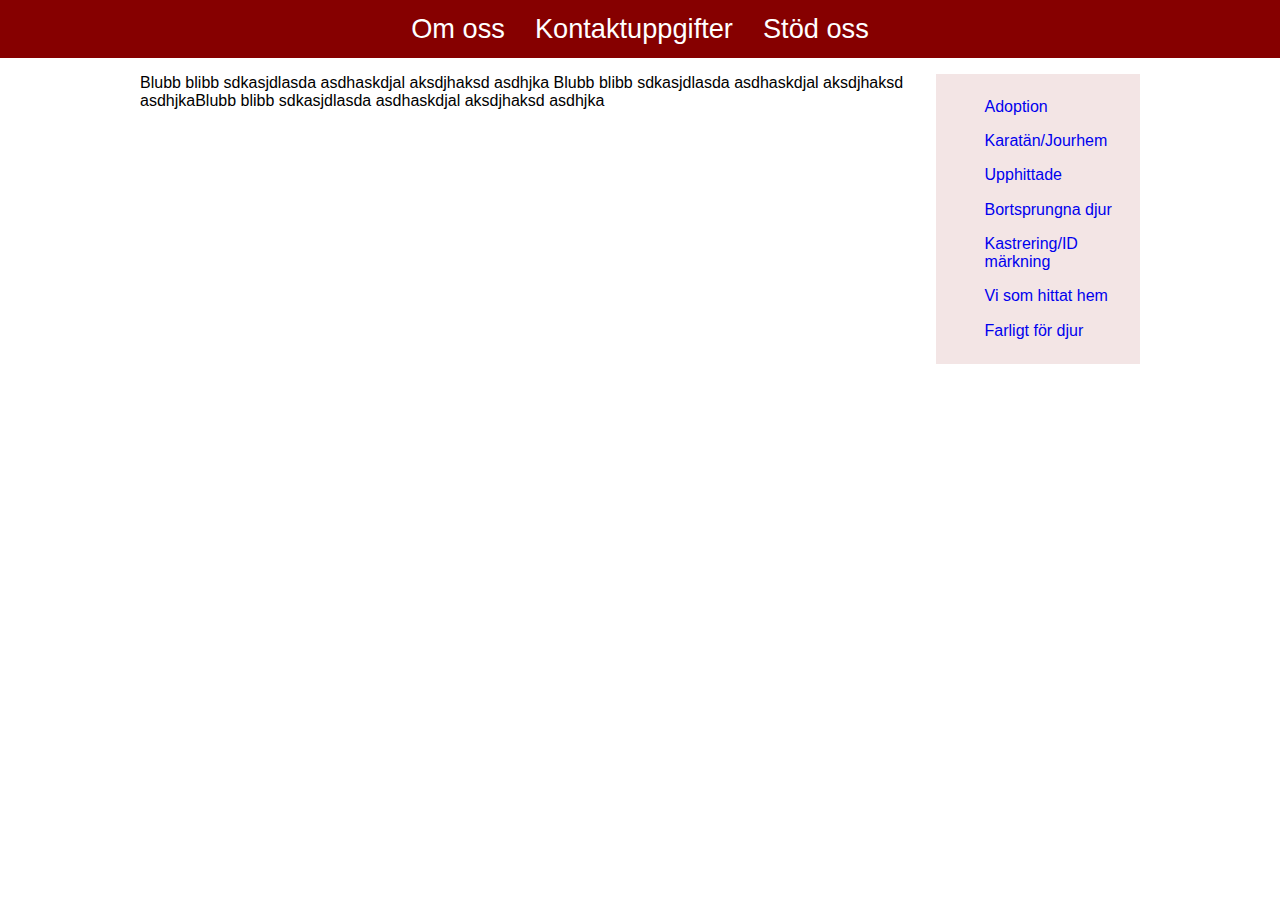
==== förslag 2/index.html @ 2cba693f "bu" ====
<!DOCTYPE html>
<!--[if lt IE 7]>      <html class="no-js lt-ie9 lt-ie8 lt-ie7"> <![endif]-->
<!--[if IE 7]>         <html class="no-js lt-ie9 lt-ie8"> <![endif]-->
<!--[if IE 8]>         <html class="no-js lt-ie9"> <![endif]-->
<!--[if gt IE 8]><!--> <html class="no-js"> <!--<![endif]-->
    <head>
        <meta charset="utf-8">
        <meta http-equiv="X-UA-Compatible" content="IE=edge">
        <title>Djurens Vänner Jönköping</title>
        <meta name="description" content="">
        <meta name="viewport" content="width=device-width, initial-scale=1">

        <!-- Place favicon.ico and apple-touch-icon.png in the root directory -->

        
        <link rel="stylesheet" type="text/css" href="css/style.css">
        
    </head>
    <body>
        <!--[if lt IE 7]>
            <p class="browsehappy">You are using an <strong>outdated</strong> browser. Please <a href="http://browsehappy.com/">upgrade your browser</a> to improve your experience.</p>
        <![endif]-->
          <header>
                 <nav>
                     <ul>
                        <li><a href="#">Om oss</a></li>
                        <li><a href="#">Kontaktuppgifter</a></li>
                        <li><a href="#">Stöd oss</a></li>
                         
                     </ul>
                 </nav>
            </header>
        <div id="wrapper">
            <aside>
                <ul>
                    <li><a href="#">Adoption</a></li>
                    <li><a href="#">Karatän/Jourhem</a></li>
                    <li><a href="#">Upphittade</a></li>
                    <li><a href="#">Bortsprungna djur</a></li>
                    <li><a href="#">Kastrering/ID märkning</a></li>
                    <li><a href="#">Vi som hittat hem</a></li>
                    <li><a href="#">Farligt för djur</a></li>
                </ul>
            </aside>
            <article>
                
            </article>
            <footer>
               
                <p>Blubb blibb sdkasjdlasda asdhaskdjal aksdjhaksd asdhjka Blubb blibb sdkasjdlasda asdhaskdjal aksdjhaksd asdhjkaBlubb blibb sdkasjdlasda asdhaskdjal aksdjhaksd asdhjka</p>
            </footer>
        </div><!--wrapper-->

        <script src="//ajax.googleapis.com/ajax/libs/jquery/1.10.2/jquery.min.js"></script>
        <script>window.jQuery || document.write('<script src="js/vendor/jquery-1.10.2.min.js"><\/script>')</script>
        <script src="js/plugins.js"></script>
        <script src="js/main.js"></script>

        <!-- Google Analytics: change UA-XXXXX-X to be your site's ID. -->
        <script>
            (function(b,o,i,l,e,r){b.GoogleAnalyticsObject=l;b[l]||(b[l]=
            function(){(b[l].q=b[l].q||[]).push(arguments)});b[l].l=+new Date;
            e=o.createElement(i);r=o.getElementsByTagName(i)[0];
            e.src='//www.google-analytics.com/analytics.js';
            r.parentNode.insertBefore(e,r)}(window,document,'script','ga'));
            ga('create','UA-XXXXX-X');ga('send','pageview');
        </script>
    </body>
</html>
---- förslag 2/css/style.css ----
body{
    font-family: "helvetica";
    margin: 0;

}
    #wrapper{
        margin: auto;
        max-width: 1000px;
        
    }
        header{
            background:#860000;
        }
            h1{
            }
            header nav{
            }
                header nav ul{
                    -webkit-margin-before: 1em;
                    -webkit-margin-after: 1em;
                    -webkit-margin-start: 0px;
                    -webkit-margin-end: 0px;
                    -webkit-padding-start: 0px;
                    text-align: center;
                    margin: 0;
                }
                    header nav ul li{
                        display: inline-block;
                        padding: 1%;
                    }
                        header nav ul li a{
                            text-decoration: none;
                            color:#fff;
                            font-size: 1.7em;
                        }

                        header nav ul li a:hover{
                            text-decoration: underline;
                            
                            
                        }
        aside{
            background:rgba(134,0,0, 0.1);
            
            float: right;
        }
            aside ul{
                list-style-type: none;
               
            }
                aside ul li{
                    padding: 5%;
                    
                }
                    aside ul li a{
                        text-decoration: none;
                    }
                    aside ul li a:hover{
                    }
        article{
            width: 100%;
        }
            article .box1{
                width: 40%;
                float: left;
                
            }
                h3{
                }
            article .box2{
                width: 40%;
                float: right;
                
            }
                h3{
                }

            article .box3{
                width: 40%;
                float:left;
            }
                h3{
                
            }
            article .box4{
                width: 40%;
                float: right;
                
            }
                h3{
                }
        footer{
            width: 100%;
        }
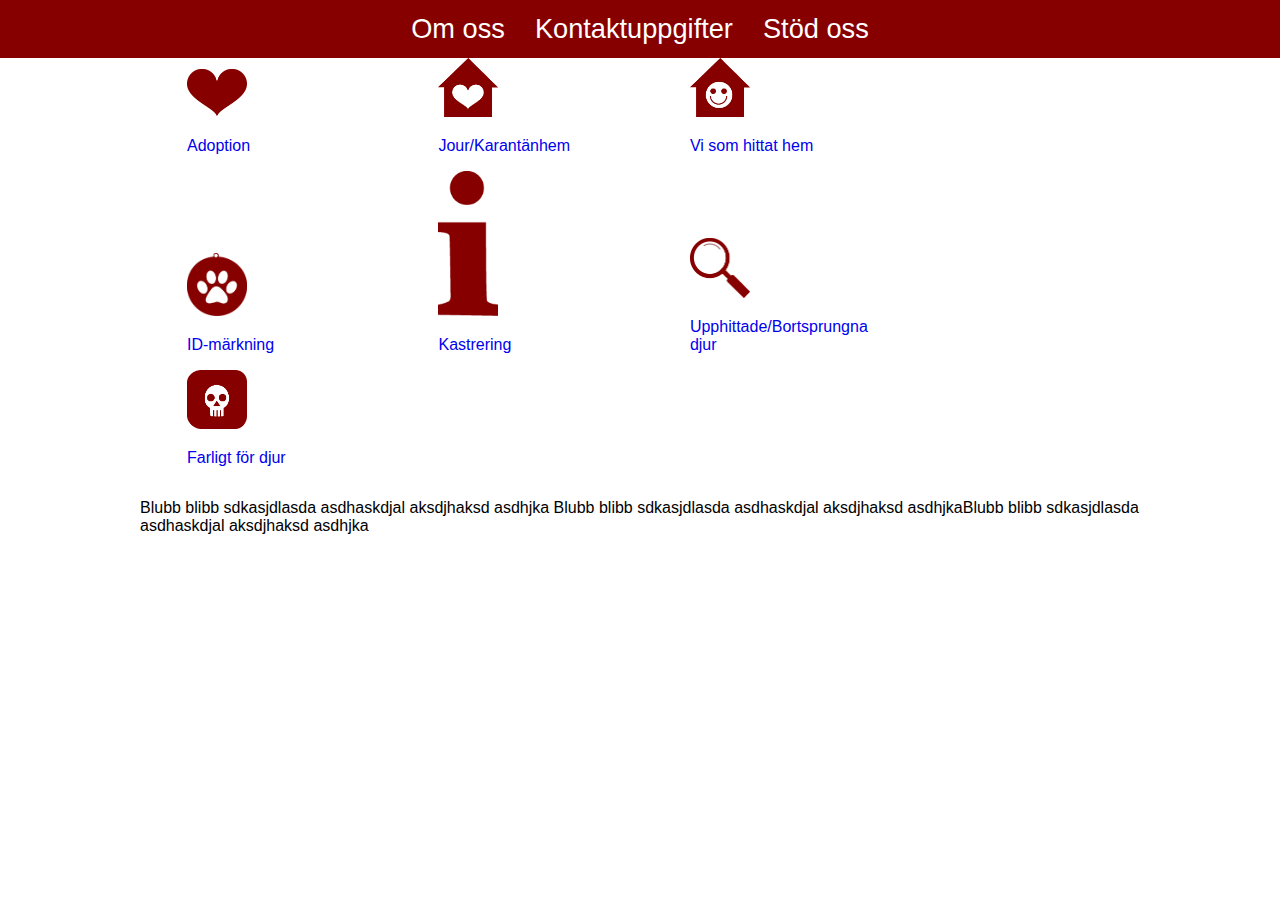
==== commit 7e9c2578: "Förslag 2" ====
--- a/förslag 2/index.html
+++ b/förslag 2/index.html
@@ -31,19 +31,36 @@
                  </nav>
             </header>
         <div id="wrapper">
-            <aside>
-                <ul>
-                    <li><a href="#">Adoption</a></li>
-                    <li><a href="#">Karatän/Jourhem</a></li>
-                    <li><a href="#">Upphittade</a></li>
-                    <li><a href="#">Bortsprungna djur</a></li>
-                    <li><a href="#">Kastrering/ID märkning</a></li>
-                    <li><a href="#">Vi som hittat hem</a></li>
-                    <li><a href="#">Farligt för djur</a></li>
-                </ul>
-            </aside>
+            
             <article>
-                
+                <a href="#" ><div class="box">
+                <img src="img/adoption.png"/>
+                <p>Adoption</p>
+                </div></a>
+                <a href="#"><div class="box">
+                <img src="img/jourhem.png"/>
+                <p>Jour/Karantänhem</p>
+                </div></a>
+                <a href="#"><div class="box">
+                <img src="img/hittathem.png"/>
+                <p>Vi som hittat hem</p>
+                </div></a>
+                <a href="#"><div class="box">
+                <img src="img/ID.png"/>
+                <p>ID-märkning</p>
+                </div></a>
+                <a href="#"><div class="box">
+                <img src="img/kastrering.png"/>
+                <p>Kastrering</p>
+                </div></a>
+                <a href="#"><div class="box">
+                <img src="img/upphittade.png"/>
+                <p>Upphittade/Bortsprungna djur </p>
+                </div></a>
+                <a href="#"><div class="box">
+                <img src="img/farligt.png"/>
+                <p>Farligt för djur</p>
+                </div></a> 
             </article>
             <footer>
                
--- a/förslag 2/css/style.css
+++ b/förslag 2/css/style.css
@@ -46,6 +46,8 @@
         }
             aside ul{
                 list-style-type: none;
+                margin: 0;
+                -webkit-padding-start: 0;
                
             }
                 aside ul li{
@@ -59,36 +61,26 @@
                     }
         article{
             width: 100%;
+            margin: auto;
         }
-            article .box1{
-                width: 40%;
-                float: left;
+            article a{
+                padding-left: 4.7%;
+            }
+               article a .box{
+                   display: inline-block;
+               }
+                article a .box:nth-child(4n+1){
+                    clear: both;
+                    width: 20%;
                 
-            }
-                h3{
                 }
-            article .box2{
-                width: 40%;
-                float: right;
-                
-            }
-                h3{
+                article a .box img{
+                    width: 60px;
+                    height: auto;
                 }
-
-            article .box3{
-                width: 40%;
-                float:left;
-            }
-                h3{
-                
-            }
-            article .box4{
-                width: 40%;
-                float: right;
-                
-            }
-                h3{
-                }
+                    article a .box p{
+                        font-size: 1em;
+                    }
         footer{
             width: 100%;
         }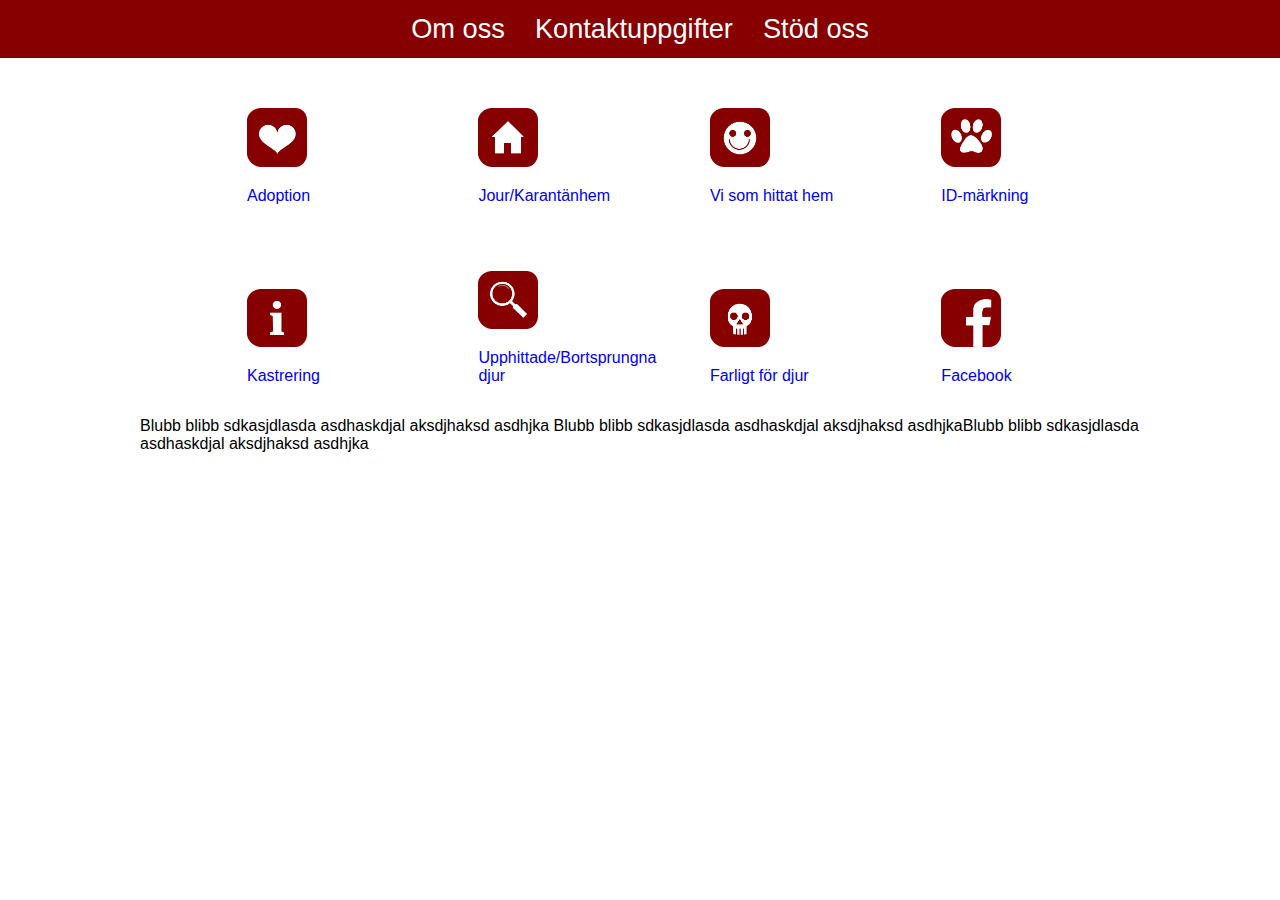
==== commit a6afb9af: "förslag 2" ====
--- a/förslag 2/index.html
+++ b/förslag 2/index.html
@@ -33,7 +33,7 @@
         <div id="wrapper">
             
             <article>
-                <a href="#" ><div class="box">
+                <a href="#" ><div class="box leftbox" >
                 <img src="img/adoption.png"/>
                 <p>Adoption</p>
                 </div></a>
@@ -49,7 +49,7 @@
                 <img src="img/ID.png"/>
                 <p>ID-märkning</p>
                 </div></a>
-                <a href="#"><div class="box">
+                <a href="#"><div class="box leftbox" >
                 <img src="img/kastrering.png"/>
                 <p>Kastrering</p>
                 </div></a>
@@ -60,6 +60,10 @@
                 <a href="#"><div class="box">
                 <img src="img/farligt.png"/>
                 <p>Farligt för djur</p>
+                </div></a>
+                <a href="#"><div class="box">
+                <img src="img/fb.png"/>
+                <p>Facebook</p>
                 </div></a> 
             </article>
             <footer>
--- a/förslag 2/css/style.css
+++ b/förslag 2/css/style.css
@@ -68,11 +68,16 @@
             }
                article a .box{
                    display: inline-block;
+                   margin-top: 5%;
                }
                 article a .box:nth-child(4n+1){
                     clear: both;
-                    width: 20%;
+                    width: 18%;
                 
+                }
+                article a .leftbox{
+                    margin-left: 6%;
+                    
                 }
                 article a .box img{
                     width: 60px;
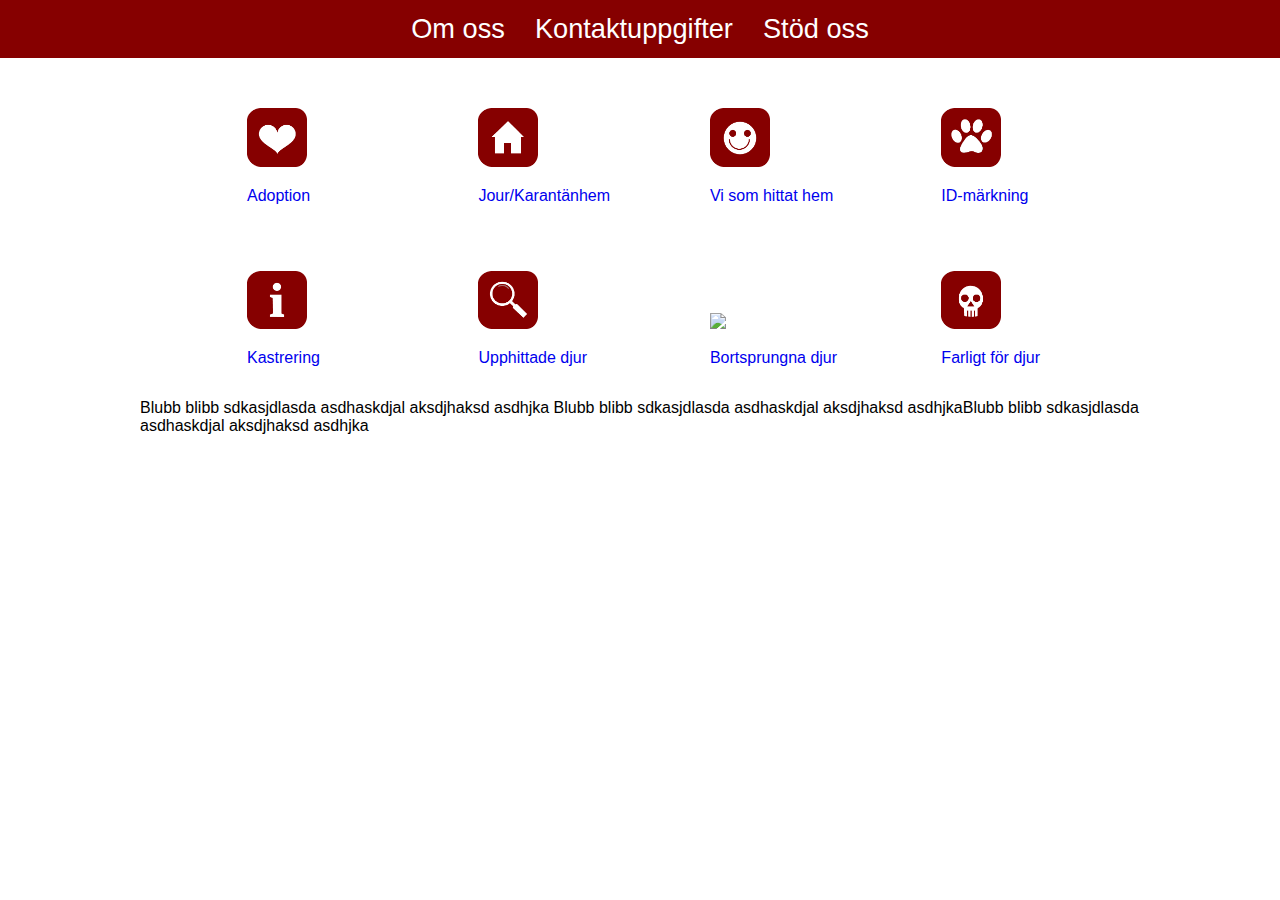
==== commit 9368bd2a: "förslah 2" ====
--- a/förslag 2/index.html
+++ b/förslag 2/index.html
@@ -55,16 +55,18 @@
                 </div></a>
                 <a href="#"><div class="box">
                 <img src="img/upphittade.png"/>
-                <p>Upphittade/Bortsprungna djur </p>
+                <p>Upphittade djur </p>
                 </div></a>
                 <a href="#"><div class="box">
-                <img src="img/farligt.png"/>
-                <p>Farligt för djur</p>
-                </div></a>
-                <a href="#"><div class="box">
-                <img src="img/fb.png"/>
-                <p>Facebook</p>
+                <img src="img/bortsprungna.png"/>
+                <p>Bortsprungna djur</p>
                 </div></a> 
+                <a href="#">
+                    <div class="box">
+                        <img src="img/farligt.png"/>
+                        <p>Farligt för djur</p>
+                    </div>
+                </a>
             </article>
             <footer>
                
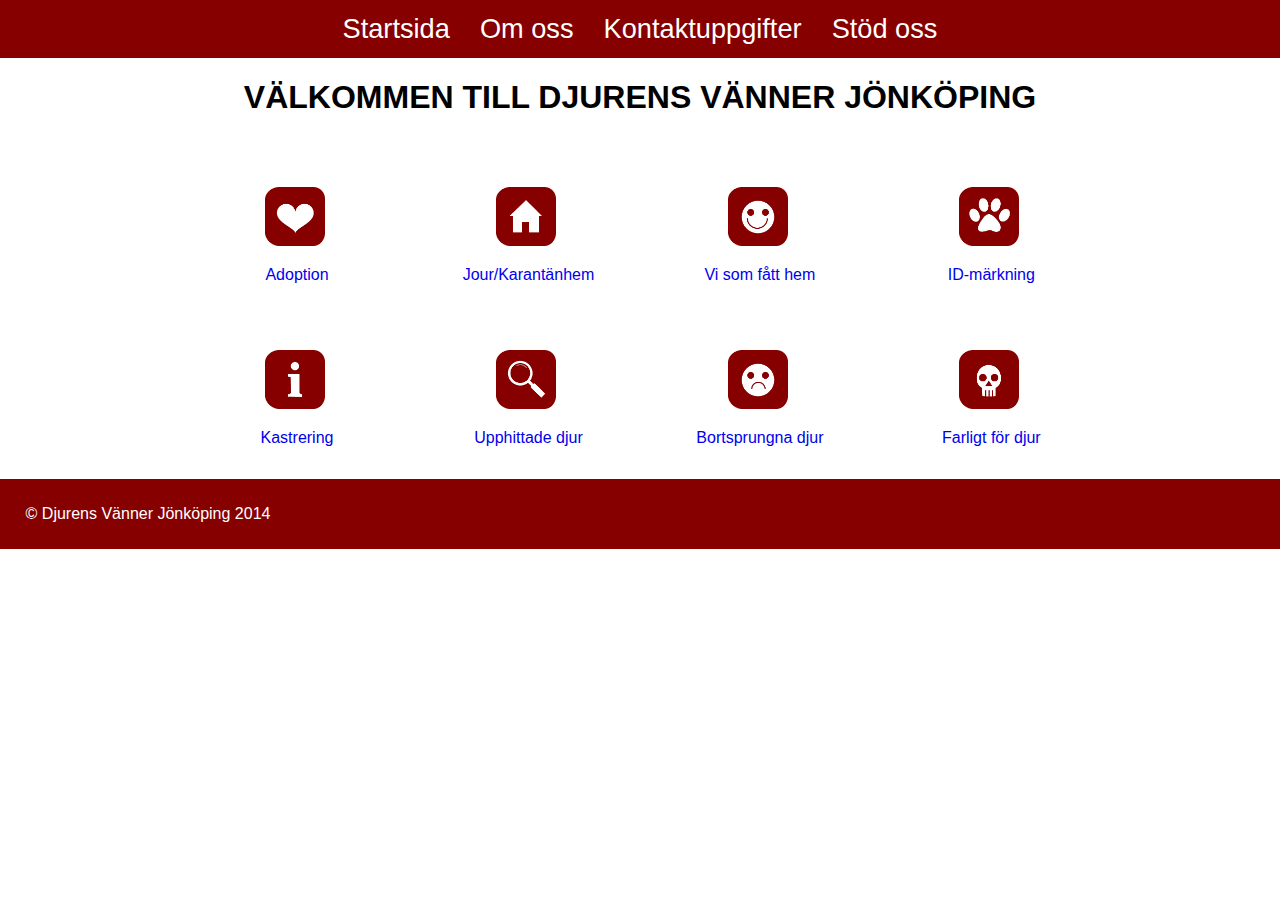
==== commit 8419fe95: "aem" ====
--- a/förslag 2/index.html
+++ b/förslag 2/index.html
@@ -23,33 +23,46 @@
           <header>
                  <nav>
                      <ul>
-                        <li><a href="#">Om oss</a></li>
-                        <li><a href="#">Kontaktuppgifter</a></li>
-                        <li><a href="#">Stöd oss</a></li>
+                        <li><a href="index.html">Startsida</a></li>
+                        <li><a href="about.html">Om oss</a></li>
+                        <li><a href="contact.html">Kontaktuppgifter</a></li>
+                        <li><a href="support.html">Stöd oss</a></li>
                          
                      </ul>
                  </nav>
             </header>
         <div id="wrapper">
-            
             <article>
-                <a href="#" ><div class="box leftbox" >
+                <h1>VÄLKOMMEN TILL DJURENS VÄNNER JÖNKÖPING</h1>
+               <!-- <div class="infobox">
+                    <h3>Djurens Vänner Jönköping</h3>
+                    <p>Cookie bear claw marzipan oat cake I love I love cake gummi bears brownie.</p>
+                    <p>I love gingerbread lemon drops.</p>
+                    <p>Candy unerdwear.com caramels.</p>
+                </div>
+                <div class="infobox">
+                    <h3>Kalender</h3>
+                    <img src="img/cal.png"/>
+                </div>-->
+            </article>
+            <article>
+                <a href="adoption.html" ><div class="box leftbox" >
                 <img src="img/adoption.png"/>
                 <p>Adoption</p>
                 </div></a>
-                <a href="#"><div class="box">
+                <a href="helphomes.html"><div class="box">
                 <img src="img/jourhem.png"/>
                 <p>Jour/Karantänhem</p>
                 </div></a>
                 <a href="#"><div class="box">
                 <img src="img/hittathem.png"/>
-                <p>Vi som hittat hem</p>
+                <p>Vi som fått hem</p>
                 </div></a>
                 <a href="#"><div class="box">
                 <img src="img/ID.png"/>
                 <p>ID-märkning</p>
                 </div></a>
-                <a href="#"><div class="box leftbox" >
+                <a href="castration.html"><div class="box leftbox" >
                 <img src="img/kastrering.png"/>
                 <p>Kastrering</p>
                 </div></a>
@@ -68,11 +81,12 @@
                     </div>
                 </a>
             </article>
-            <footer>
+          
+        </div><!--wrapper-->
+        <footer>
                
-                <p>Blubb blibb sdkasjdlasda asdhaskdjal aksdjhaksd asdhjka Blubb blibb sdkasjdlasda asdhaskdjal aksdjhaksd asdhjkaBlubb blibb sdkasjdlasda asdhaskdjal aksdjhaksd asdhjka</p>
-            </footer>
-        </div><!--wrapper-->
+                <p>© Djurens Vänner Jönköping 2014</p>
+        </footer>
 
         <script src="//ajax.googleapis.com/ajax/libs/jquery/1.10.2/jquery.min.js"></script>
         <script>window.jQuery || document.write('<script src="js/vendor/jquery-1.10.2.min.js"><\/script>')</script>
--- a/förslag 2/css/style.css
+++ b/förslag 2/css/style.css
@@ -1,3 +1,4 @@
+/* Huvudsaker */
 body{
     font-family: "helvetica";
     margin: 0;
@@ -8,10 +9,14 @@
         max-width: 1000px;
         
     }
+/* Slut på huvudsaker */
+
+/* Header */
         header{
             background:#860000;
         }
             h1{
+            text-align:center;
             }
             header nav{
             }
@@ -36,56 +41,87 @@
 
                         header nav ul li a:hover{
                             text-decoration: underline;
-                            
-                            
                         }
-        aside{
-            background:rgba(134,0,0, 0.1);
-            
-            float: right;
-        }
-            aside ul{
-                list-style-type: none;
-                margin: 0;
-                -webkit-padding-start: 0;
-               
-            }
-                aside ul li{
-                    padding: 5%;
-                    
-                }
-                    aside ul li a{
-                        text-decoration: none;
-                    }
-                    aside ul li a:hover{
-                    }
         article{
             width: 100%;
             margin: auto;
         }
-            article a{
-                padding-left: 4.7%;
+
+/* Slut på header */
+
+/* Startsidan */
+
+    article .infobox{
+        background: #860000;
+        border-radius: 10px;
+        display: inline-block;
+        margin-top: 1%;
+        width: 45%;            
+    }
+        article .infobox h3{
+                color: #fff;
+                padding-left: 5px;
             }
-               article a .box{
-                   display: inline-block;
-                   margin-top: 5%;
-               }
-                article a .box:nth-child(4n+1){
-                    clear: both;
-                    width: 18%;
+                article .infobox p{
+                    color: #fff;
+                    padding-left: 5px;
+                }
+                article .infobox img{
+                    width: 175px;
+                }
+        article a{
+            padding-left: 4.7%;
+        }
+           article a .box{
+               display: inline-block;
+               margin-top: 5%;
+           }
+            article a .box:nth-child(4n+1){
+                clear: both;
+                width: 18%;
                 
-                }
-                article a .leftbox{
-                    margin-left: 6%;
-                    
-                }
+            }
+            article a .leftbox{
+                margin-left: 2%;        
+            }
                 article a .box img{
                     width: 60px;
                     height: auto;
+                    margin-left: 32%;
                 }
-                    article a .box p{
-                        font-size: 1em;
-                    }
-        footer{
-            width: 100%;
-        }+                article a .box p{
+                    font-size: 1em;
+                        text-align: center;
+                }
+/* Slut på startsidan */
+/* Om oss */
+article .about{
+    display: inline-block;
+    width: 45%;
+}
+    article .about h2{
+    }
+        article .about h3{
+        }
+            article .about ul{
+            }
+                article .about ul li{
+                }
+        article .about tr{
+        }
+            article .about tr td{
+            }
+
+
+/* Slut på om oss */
+
+/* Footer */
+footer{
+    background: #860000;
+    color: #fff;
+    width: 100%;   
+}
+    footer p{
+        padding: 2%;
+    }
+/* Slut på footer */